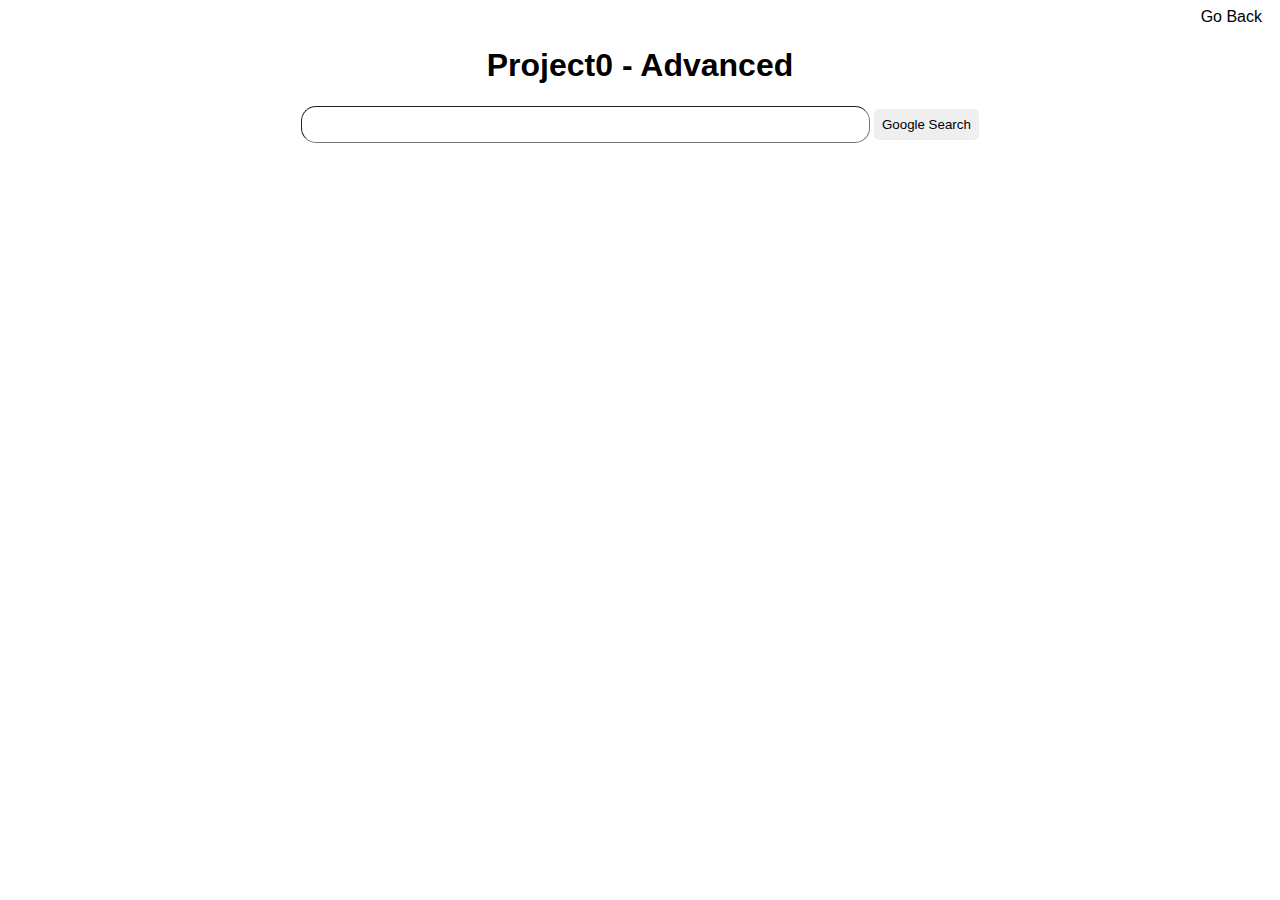
==== advanced.html @ 2127dc30 "first commit" ====
<!DOCTYPE html>
<html lang="en">
    <head>
        <title>Advanced Search</title>
        <link rel="stylesheet" href="styles.css">
    </head>
    <body>
        <header>
            <a href="index.html">Go Back</a>
        </header>
        <h1>Project0 - Advanced</h1>
        <form action="https://www.google.com/search">
            <input type="text" name="q">
            <input type="submit" value="Google Search">
        </form>
    </body>
</html>
---- styles.css ----
a {
color: black;
text-decoration: none;
padding-right: 10px;
font-family: Arial, sans-serif;
}
.searcher{
    align-items: center;
}
h1{
font-family: Arial, sans-serif;
text-align: center;
}
form {
    text-align: center;
}
input{
    border-radius: 15px;
    border-width: 1px;;
}
input[type=text] {
    width: 45%;
    padding: 10px;
    margin-bottom: 10px;
    box-sizing: border-box;
}
input[type=submit] {
    padding:8px;
    margin-bottom: 10px;
    border: none;
    border-radius: 5px;
    cursor: pointer;
}
a:hover {
    text-decoration: underline;
}
header {
    text-align: right;
}
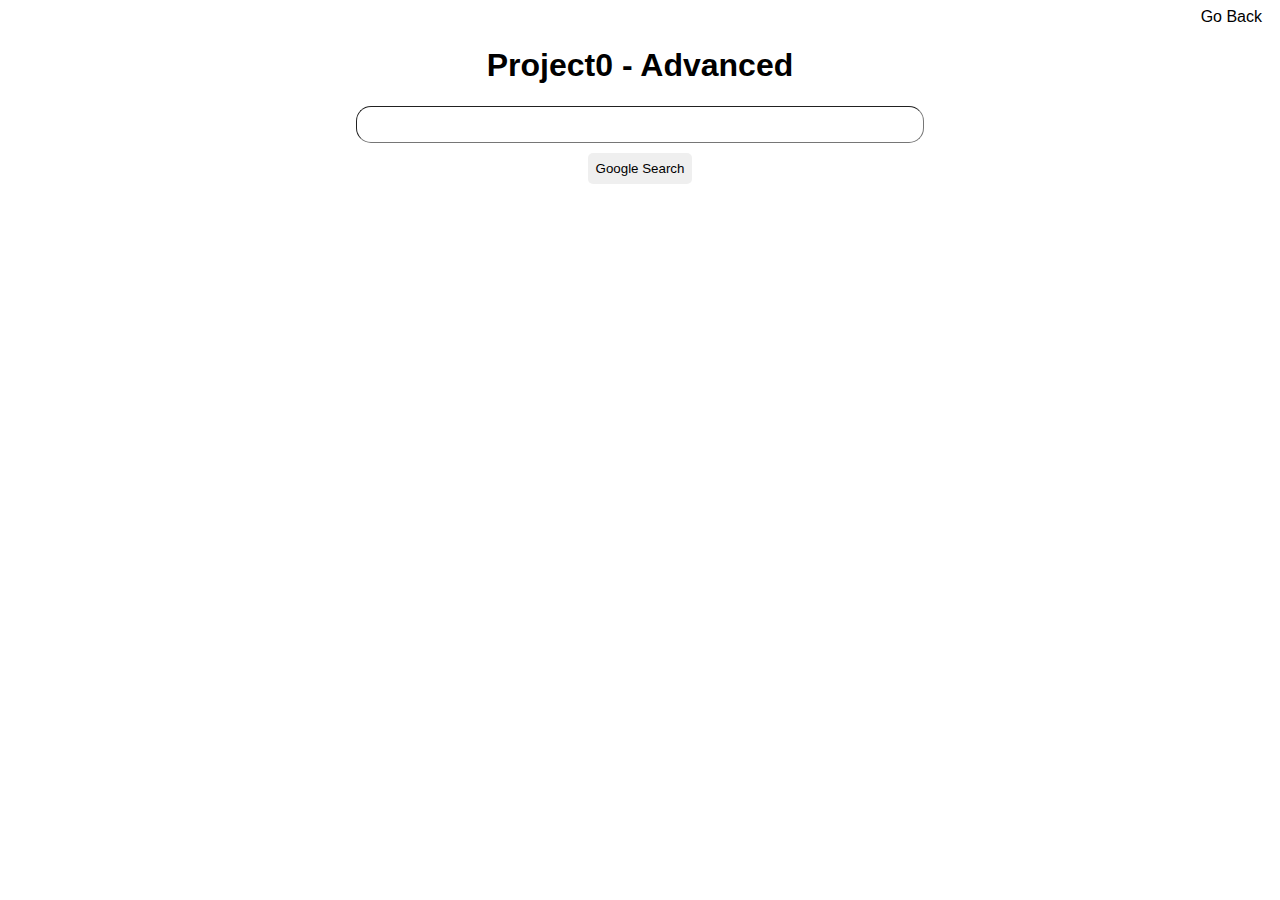
==== commit 01592b22: "functional image search" ====
--- a/advanced.html
+++ b/advanced.html
@@ -11,6 +11,7 @@
         <h1>Project0 - Advanced</h1>
         <form action="https://www.google.com/search">
             <input type="text" name="q">
+            <div></div>
             <input type="submit" value="Google Search">
         </form>
     </body>
--- a/styles.css
+++ b/styles.css
@@ -4,8 +4,14 @@
 padding-right: 10px;
 font-family: Arial, sans-serif;
 }
+#lucky{
+    color: white;
+    background-color: blue;
+}
 .searcher{
-    align-items: center;
+    align-self: center;
+    display: flex;
+    flex-direction: column;
 }
 h1{
 font-family: Arial, sans-serif;
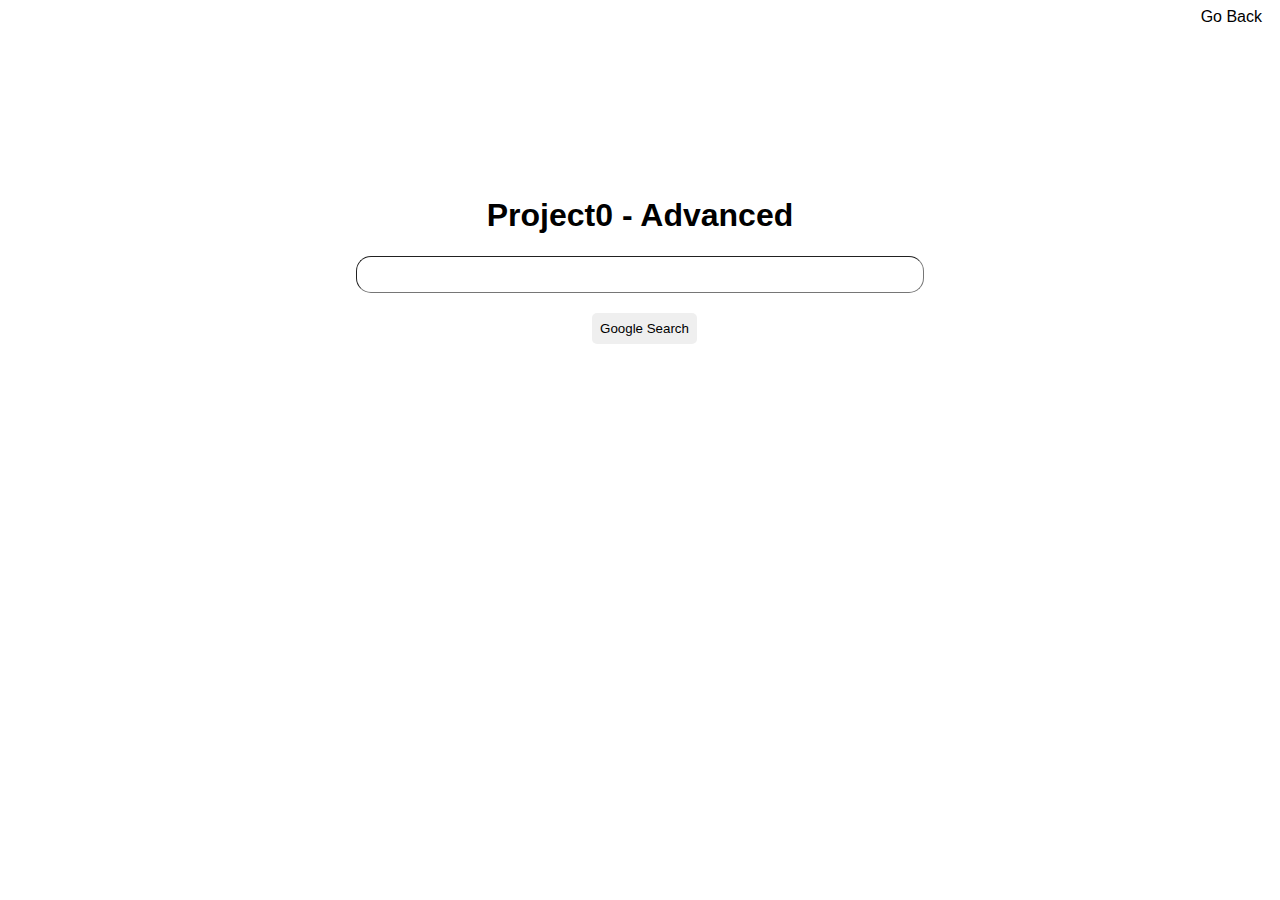
==== commit 039db7e3: "centered serach bar" ====
--- a/advanced.html
+++ b/advanced.html
@@ -8,8 +8,9 @@
         <header>
             <a href="index.html">Go Back</a>
         </header>
+        <div id="filler"></div>
         <h1>Project0 - Advanced</h1>
-        <form action="https://www.google.com/search">
+        <form action="https://google.com/search">
             <input type="text" name="q">
             <div></div>
             <input type="submit" value="Google Search">
--- a/styles.css
+++ b/styles.css
@@ -3,6 +3,9 @@
 text-decoration: none;
 padding-right: 10px;
 font-family: Arial, sans-serif;
+}
+#filler {
+    height: 150px;
 }
 #lucky{
     color: white;
@@ -27,12 +30,14 @@
 input[type=text] {
     width: 45%;
     padding: 10px;
-    margin-bottom: 10px;
+    margin-bottom: 20px;
     box-sizing: border-box;
 }
 input[type=submit] {
     padding:8px;
-    margin-bottom: 10px;
+    margin-bottom: 1px;
+    margin-left: 10px;
+    margin-right: 1px;
     border: none;
     border-radius: 5px;
     cursor: pointer;
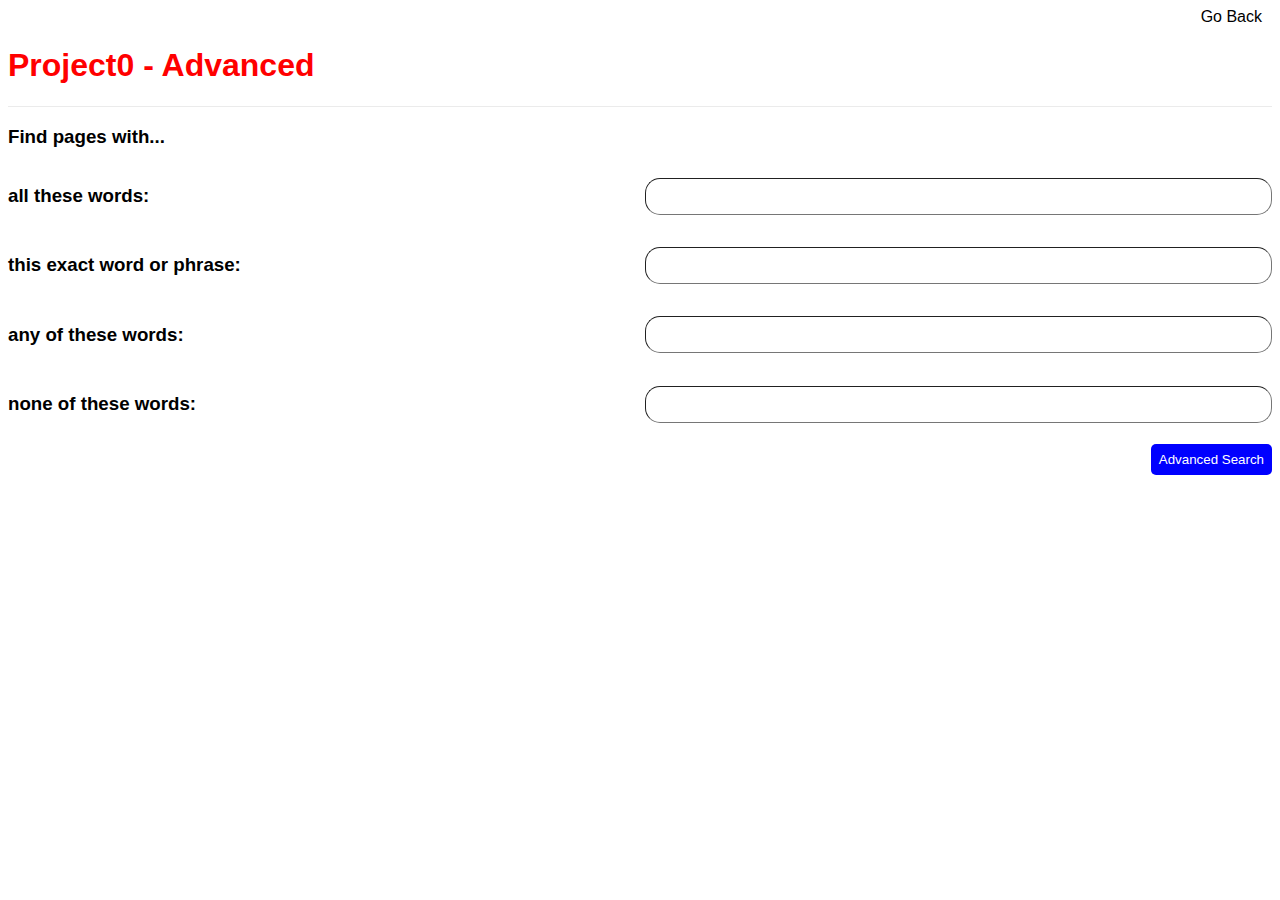
==== commit ceae78ed: "advanced search" ====
--- a/advanced.html
+++ b/advanced.html
@@ -2,18 +2,25 @@
 <html lang="en">
     <head>
         <title>Advanced Search</title>
-        <link rel="stylesheet" href="styles.css">
+        <link rel="stylesheet" href="style.css">
     </head>
     <body>
         <header>
             <a href="index.html">Go Back</a>
         </header>
-        <div id="filler"></div>
         <h1>Project0 - Advanced</h1>
+        <div id="line"></div>
+        <h3>Find pages with...</h3>
         <form action="https://google.com/search">
-            <input type="text" name="q">
-            <div></div>
-            <input type="submit" value="Google Search">
+            <h3>all these words:</h3>
+            <input type="text" name="as_q">
+            <h3>this exact word or phrase:</h3>
+            <input type="text" name="as_epq">
+            <h3>any of these words:</h3>
+            <input type="text" name="as_oq">
+            <h3>none of these words: </h3>
+            <input type="text" name="as_eq">
+            <input id="advanced"type="submit" value="Advanced Search">
         </form>
     </body>
 </html>--- a/style.css
+++ b/style.css
@@ -0,0 +1,62 @@
+a {
+    color: black;
+    text-decoration: none;
+    padding-right: 10px;
+    font-family: Arial, sans-serif;
+    }
+h1{
+    font-family: Arial, sans-serif;
+    color: red;
+    }
+#line{
+    background-color: #ebebeb;
+    height: 1px;
+    width: 100%;
+    }
+h3{
+    font-family: Arial, sans-serif;
+    }
+input{
+        border-radius: 15px;
+        border-width: 1px;
+    }
+input[type=text] {
+        width: 100%;
+        padding: 10px;
+        box-sizing: border-box;
+    }
+#advanced{
+        color: white;
+        background-color: blue;
+    }
+    input[type=submit] {
+        display: grid;
+        padding:8px;
+        border: none;
+        border-radius: 5px;
+        cursor: pointer;
+    }
+    a:hover {
+        text-decoration: underline;
+    }
+    header {
+        text-align: right;
+    }
+    form {
+        display: grid;
+        align-items: center;
+        gap: 10px;
+    }
+    @media screen and (min-width: 600px) {
+        form{
+            display: grid;
+            align-items: center;
+            grid-template-columns: repeat(2,1fr);
+        }
+        form :last-child{
+            grid-column: 2;
+        }
+    }
+    form :last-child{
+        justify-self:end;
+    }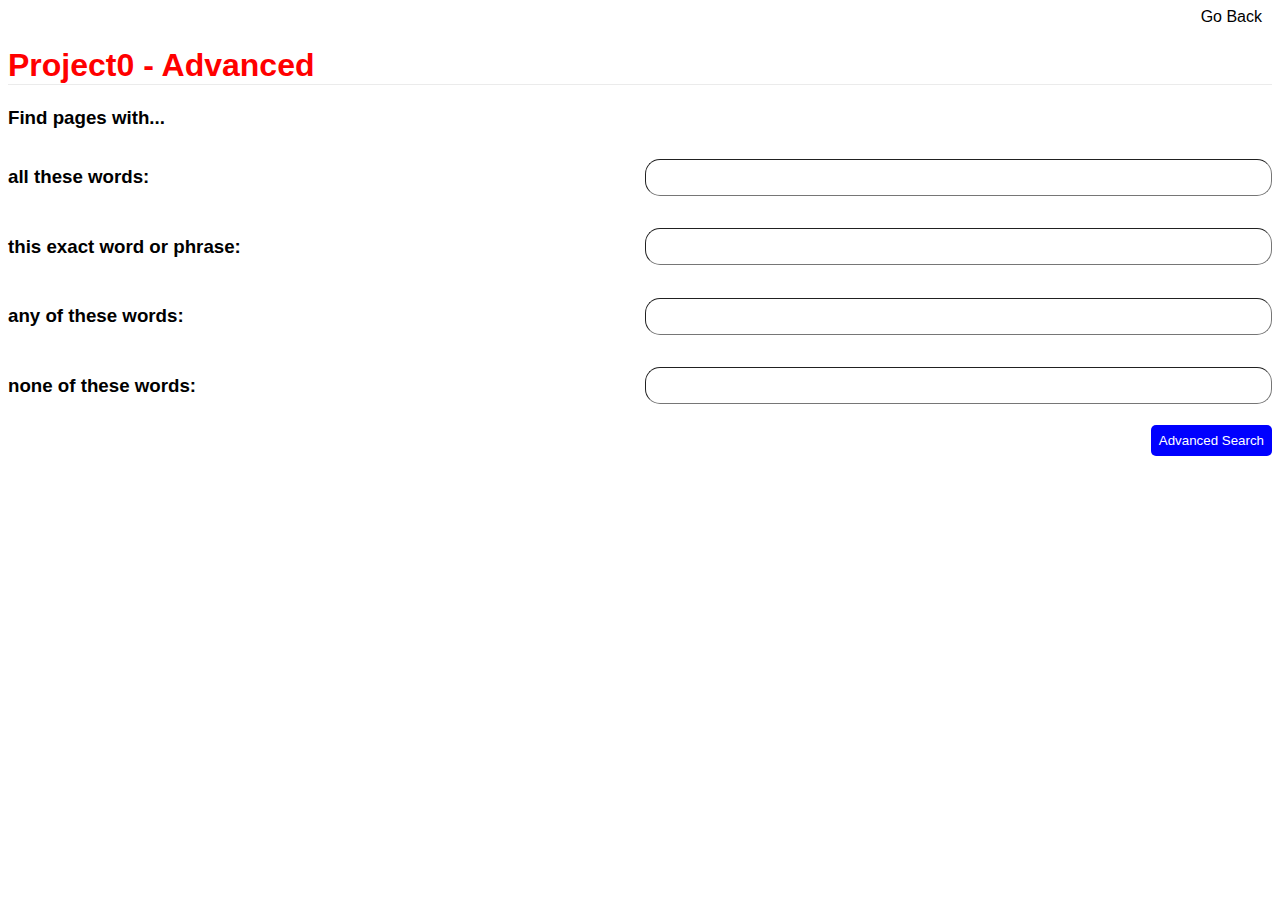
==== commit f29a83b8: "better way to add underline with css" ====
--- a/advanced.html
+++ b/advanced.html
@@ -9,7 +9,6 @@
             <a href="index.html">Go Back</a>
         </header>
         <h1>Project0 - Advanced</h1>
-        <div id="line"></div>
         <h3>Find pages with...</h3>
         <form action="https://google.com/search">
             <h3>all these words:</h3>
--- a/style.css
+++ b/style.css
@@ -7,11 +7,9 @@
 h1{
     font-family: Arial, sans-serif;
     color: red;
-    }
-#line{
-    background-color: #ebebeb;
-    height: 1px;
-    width: 100%;
+    border-bottom-color: #ebebeb;
+    border-bottom-width: thin;
+    border-bottom-style: solid;
     }
 h3{
     font-family: Arial, sans-serif;
